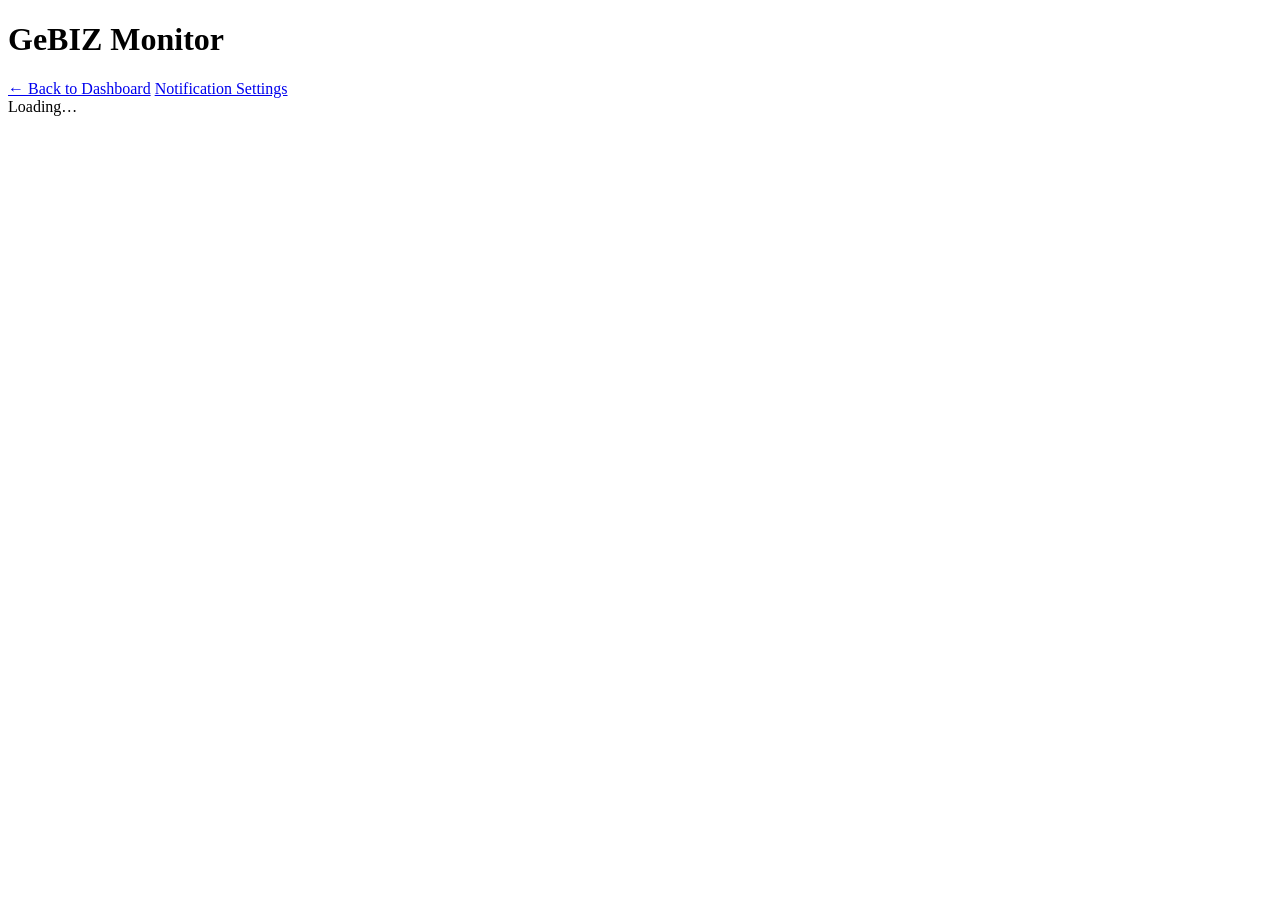
==== frontend/detail.html @ 81d21675 "first commit" ====
<!doctype html>
<html lang="en">
<head>
  <meta charset="utf-8" />
  <title>GeBIZ Monitor — Detail</title>
  <link rel="stylesheet" href="/static/styles.css" />
</head>
<body>
<header>
  <h1>GeBIZ Monitor</h1>
  <nav>
    <a href="/">← Back to Dashboard</a>
    <a href="/settings.html">Notification Settings</a>
  </nav>
</header>

<main>
  <div id="root" class="empty">Loading…</div>
</main>

<script type="module">
import { api, fmtDate, fmtDateOnly, statusPill } from "/static/app.js";

const doc = new URLSearchParams(location.search).get("doc");
const $ = (s) => document.querySelector(s);
const escapeHTML = (s) => (s || "").replace(/[&<>"']/g, c => ({ "&": "&amp;", "<": "&lt;", ">": "&gt;", "\"": "&quot;", "'": "&#39;" }[c]));

async function load() {
  if (!doc) { $("#root").textContent = "No document_no in URL."; return; }
  const o = await api(`/opportunities/${encodeURIComponent(doc)}`);
  $("#root").className = "";
  $("#root").innerHTML = `
    <div style="display:flex; justify-content:space-between; align-items:center; margin-bottom:16px;">
      <h2 style="margin:0;">${escapeHTML(o.document_no)} — ${escapeHTML(o.description || "")}</h2>
      <div>
        <button id="toggle-watch" class="primary">${o.is_watched ? "★ Watching" : "☆ Watch"}</button>
        <button id="export" class="primary" style="background:#6b7280; margin-left:6px;">Export PDF</button>
      </div>
    </div>
    <div class="detail-wrap">
      <div class="card">
        <h2>Official Data</h2>
        <dl class="kv">
          <dt>Document No.</dt><dd>${escapeHTML(o.document_no)}</dd>
          <dt>Type</dt><dd>${escapeHTML(o.opportunity_type || "—")}</dd>
          <dt>Agency</dt><dd>${escapeHTML(o.agency || "—")}</dd>
          <dt>Category</dt><dd>${escapeHTML(o.procurement_category || "—")}</dd>
          <dt>Status</dt><dd>${statusPill(o.status)}</dd>
          <dt>Published</dt><dd>${fmtDateOnly(o.published_date)}</dd>
          <dt>Closing</dt><dd>${fmtDate(o.closing_at)}</dd>
          <dt>Contact</dt><dd>${escapeHTML(o.contact_person || "—")}</dd>
          <dt>Source</dt><dd>${o.source_url ? `<a href="${o.source_url}" target="_blank" rel="noopener">GeBIZ</a>` : "—"}</dd>
          ${o.award_details ? `<dt>Award</dt><dd><pre style="margin:0;font-size:12px">${escapeHTML(JSON.stringify(o.award_details, null, 2))}</pre></dd>` : ""}
        </dl>

        <h2 style="margin-top:24px;">Status Timeline</h2>
        <ul class="timeline">
          ${(o.status_updates || []).map(s => `<li>${fmtDate(s.changed_at)} — <strong>${s.from_status || "∅"}</strong> → <strong>${s.to_status}</strong></li>`).join("") || `<li><i>No status changes recorded.</i></li>`}
        </ul>
      </div>

      <div class="card">
        <h2>Internal Notes</h2>
        <form id="note-form">
          <textarea name="content" placeholder="Add a note…"></textarea>
          <button class="primary" type="submit" style="margin-top:8px;">Add Note</button>
        </form>
        <ul class="timeline" id="notes">
          ${(o.notes || []).map(n => `<li><strong>${escapeHTML(n.author)}</strong> · ${fmtDate(n.created_at)}<br/>${escapeHTML(n.content)}</li>`).join("") || `<li><i>No notes yet.</i></li>`}
        </ul>
      </div>
    </div>`;

  $("#toggle-watch").addEventListener("click", async (e) => {
    const watching = e.target.textContent.includes("★");
    await api(`/opportunities/${encodeURIComponent(doc)}/watch`, { method: watching ? "DELETE" : "POST" });
    e.target.textContent = watching ? "☆ Watch" : "★ Watching";
  });

  $("#note-form").addEventListener("submit", async (e) => {
    e.preventDefault();
    const content = e.target.content.value.trim();
    if (!content) return;
    await api(`/opportunities/${encodeURIComponent(doc)}/notes`, { method: "POST", body: { content } });
    load();
  });

  $("#export").addEventListener("click", () => {
    // PRD mentions "Export PDF" but doesn't specify format — fall back to print dialog for now.
    window.print();
  });
}

load();
</script>
</body>
</html>
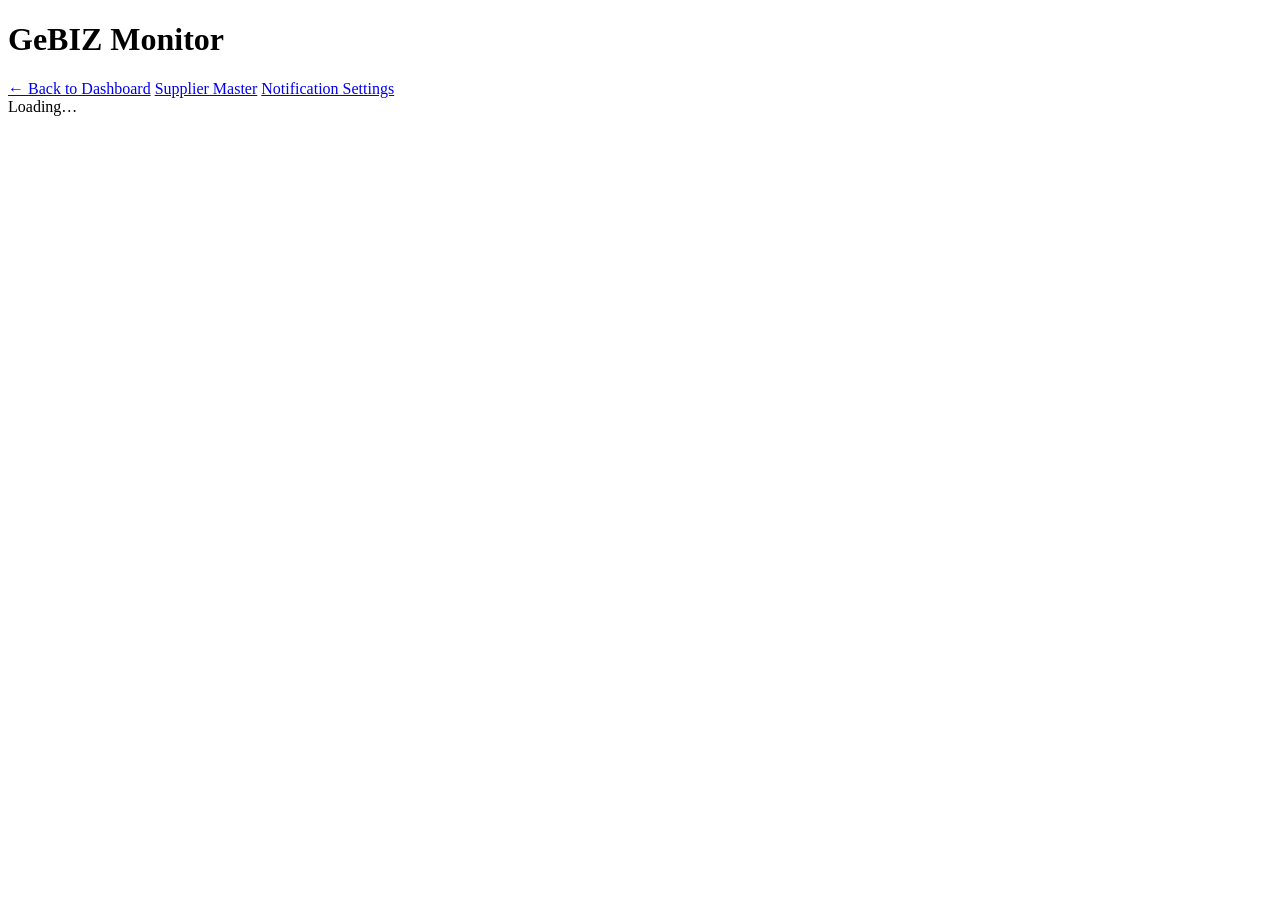
==== commit ea913831: "feat：第一轮调试" ====
--- a/frontend/detail.html
+++ b/frontend/detail.html
@@ -10,6 +10,7 @@
   <h1>GeBIZ Monitor</h1>
   <nav>
     <a href="/">← Back to Dashboard</a>
+    <a href="/suppliers.html">Supplier Master</a>
     <a href="/settings.html">Notification Settings</a>
   </nav>
 </header>
@@ -24,6 +25,7 @@
 const doc = new URLSearchParams(location.search).get("doc");
 const $ = (s) => document.querySelector(s);
 const escapeHTML = (s) => (s || "").replace(/[&<>"']/g, c => ({ "&": "&amp;", "<": "&lt;", ">": "&gt;", "\"": "&quot;", "'": "&#39;" }[c]));
+const fmtCurrency = (val) => val === null || val === undefined ? "—" : new Intl.NumberFormat('en-SG', { style: 'currency', currency: 'SGD' }).format(val);
 
 async function load() {
   if (!doc) { $("#root").textContent = "No document_no in URL."; return; }
@@ -42,6 +44,7 @@
         <h2>Official Data</h2>
         <dl class="kv">
           <dt>Document No.</dt><dd>${escapeHTML(o.document_no)}</dd>
+          <dt>Reference No.</dt><dd style="font-family:monospace; font-size:13px; font-weight:bold;">${escapeHTML(o.reference_no || "—")}</dd>
           <dt>Type</dt><dd>${escapeHTML(o.opportunity_type || "—")}</dd>
           <dt>Agency</dt><dd>${escapeHTML(o.agency || "—")}</dd>
           <dt>Category</dt><dd>${escapeHTML(o.procurement_category || "—")}</dd>
@@ -50,15 +53,38 @@
           <dt>Closing</dt><dd>${fmtDate(o.closing_at)}</dd>
           <dt>Contact</dt><dd>${escapeHTML(o.contact_person || "—")}</dd>
           <dt>Source</dt><dd>${o.source_url ? `<a href="${o.source_url}" target="_blank" rel="noopener">GeBIZ</a>` : "—"}</dd>
-          ${o.award_details ? `<dt>Award</dt><dd><pre style="margin:0;font-size:12px">${escapeHTML(JSON.stringify(o.award_details, null, 2))}</pre></dd>` : ""}
+          ${o.award_details ? `<dt>Award</dt><dd><pre style="margin:0;font-size:12px;background:#f3f4f6;padding:8px;border-radius:4px;">${escapeHTML(JSON.stringify(o.award_details, null, 2))}</pre></dd>` : ""}
         </dl>
 
-        <h2 style="margin-top:24px;">Status Timeline</h2>
+        ${o.respondents && o.respondents.length ? `
+          <h2 style="margin-top:28px; font-size:15px; border-bottom:1px solid #eee; padding-bottom:6px;">Respondents & Bid Offers (${o.respondents.length})</h2>
+          <table style="width:100%; border-collapse:collapse; margin-top:8px; font-size:13px;">
+            <thead>
+              <tr style="background:#f9fafb;">
+                <th style="padding:6px 10px; font-size:11px;">Supplier Name</th>
+                <th style="padding:6px 10px; font-size:11px;">Bid Price</th>
+                <th style="padding:6px 10px; font-size:11px;">Result</th>
+              </tr>
+            </thead>
+            <tbody>
+              ${o.respondents.map(r => `
+                <tr class="${r.is_awarded ? "bid-awarded" : ""}" style="background:${r.is_awarded ? '#ecfdf5' : 'transparent'}">
+                  <td style="padding:8px 10px; font-weight:600; color:#111827;"><a href="/suppliers.html" style="text-decoration:none; color:inherit;">${escapeHTML(r.supplier_name)}</a></td>
+                  <td style="padding:8px 10px; font-family:monospace; font-weight:bold;">${fmtCurrency(r.amount)}</td>
+                  <td style="padding:8px 10px; font-weight:bold; color:${r.is_awarded ? '#059669' : '#6b7280'}">
+                    ${r.is_awarded ? '🏆 Awarded' : 'Submitted'}
+                  </td>
+                </tr>
+              `).join("")}
+            </tbody>
+          </table>
+        ` : (o.status !== 'Open' ? '<h2 style="margin-top:28px; font-size:15px;">Respondents & Bid Offers</h2><p style="color:#9ca3af; font-size:13px; font-style:italic;">No respondents list recorded for this opportunity.</p>' : '')}
+
+        <h2 style="margin-top:28px; font-size:15px; border-bottom:1px solid #eee; padding-bottom:6px;">Status Timeline</h2>
         <ul class="timeline">
           ${(o.status_updates || []).map(s => `<li>${fmtDate(s.changed_at)} — <strong>${s.from_status || "∅"}</strong> → <strong>${s.to_status}</strong></li>`).join("") || `<li><i>No status changes recorded.</i></li>`}
         </ul>
       </div>
-
       <div class="card">
         <h2>Internal Notes</h2>
         <form id="note-form">
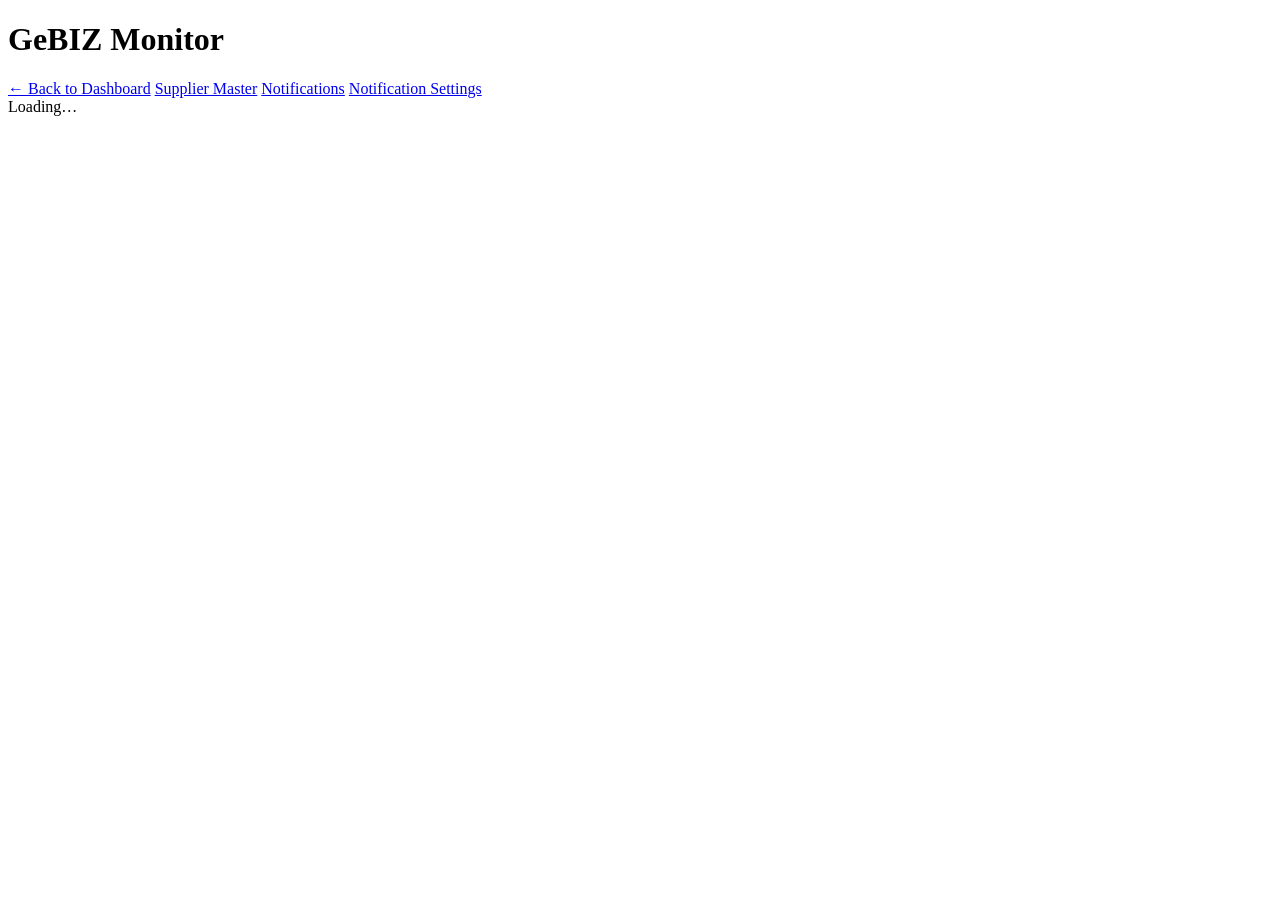
==== commit 71fd4af4: "通知新页" ====
--- a/frontend/detail.html
+++ b/frontend/detail.html
@@ -9,8 +9,9 @@
 <header>
   <h1>GeBIZ Monitor</h1>
   <nav>
-    <a href="/">← Back to Dashboard</a>
+    <a href="/" id="back-to-dashboard">← Back to Dashboard</a>
     <a href="/suppliers.html">Supplier Master</a>
+    <a href="/notifications.html">Notifications</a>
     <a href="/settings.html">Notification Settings</a>
   </nav>
 </header>
@@ -20,9 +21,15 @@
 </main>
 
 <script type="module">
-import { api, fmtDate, fmtDateOnly, statusPill } from "/static/app.js";
+import { api, fmtDate, fmtDateOnly, statusPill, daysUntil } from "/static/app.js";
 
-const doc = new URLSearchParams(location.search).get("doc");
+const params = new URLSearchParams(window.location.search);
+const doc = params.get("doc");
+params.delete("doc");
+const backLink = document.getElementById("back-to-dashboard");
+if (backLink) {
+  backLink.href = "/" + (params.toString() ? "?" + params.toString() : "");
+}
 const $ = (s) => document.querySelector(s);
 const escapeHTML = (s) => (s || "").replace(/[&<>"']/g, c => ({ "&": "&amp;", "<": "&lt;", ">": "&gt;", "\"": "&quot;", "'": "&#39;" }[c]));
 const fmtCurrency = (val) => val === null || val === undefined ? "—" : new Intl.NumberFormat('en-SG', { style: 'currency', currency: 'SGD' }).format(val);
@@ -50,7 +57,18 @@
           <dt>Category</dt><dd>${escapeHTML(o.procurement_category || "—")}</dd>
           <dt>Status</dt><dd>${statusPill(o.status)}</dd>
           <dt>Published</dt><dd>${fmtDateOnly(o.published_date)}</dd>
-          <dt>Closing</dt><dd>${fmtDate(o.closing_at)}</dd>
+          <dt>Closing</dt>
+          <dd>
+            ${o.closing_at ? (() => {
+              const d = daysUntil(o.closing_at);
+              const isPast = new Date(o.closing_at) < new Date();
+              if (isPast) {
+                return `${fmtDate(o.closing_at)} <span class="closing-pill state-closed" style="margin-left:8px;">Closed</span>`;
+              } else {
+                return `${fmtDate(o.closing_at)} <span class="closing-pill state-closing" style="margin-left:8px;">Closing</span>${d !== null && d >= 0 ? ` <span style="font-size:12px; color:#2563eb; font-weight:600; margin-left:4px;">(${d}d left)</span>` : ""}`;
+              }
+            })() : "—"}
+          </dd>
           <dt>Contact</dt><dd>${escapeHTML(o.contact_person || "—")}</dd>
           <dt>Source</dt><dd>${o.source_url ? `<a href="${o.source_url}" target="_blank" rel="noopener">GeBIZ</a>` : "—"}</dd>
           ${o.award_details ? `<dt>Award</dt><dd><pre style="margin:0;font-size:12px;background:#f3f4f6;padding:8px;border-radius:4px;">${escapeHTML(JSON.stringify(o.award_details, null, 2))}</pre></dd>` : ""}
